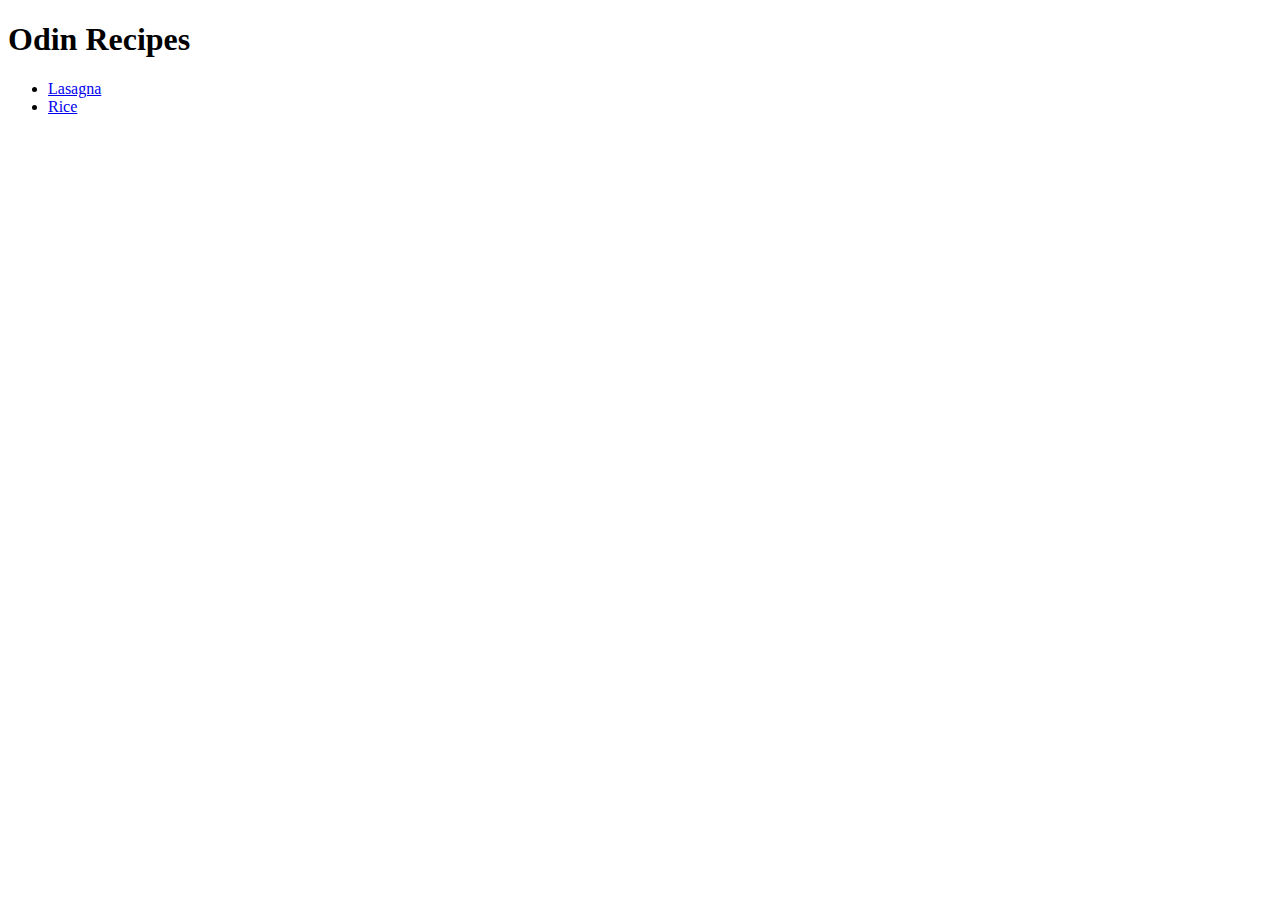
==== index.html @ d9604594 "Updated README, Added recipies" ====
<!DOCTYPE html>
<html lang="en">
    <head>
        <meta charset="UTF-8">
        <title>Recipes</title>
    </head>
    <body>
        <h1>Odin Recipes</h1>
        <ul>

            <li><a href="./recipes/lasagna.html">Lasagna</a></li>
            <li><a href="./recipes/rice.html">Rice</a></li>


        </ul>
        

    </body>
</html>
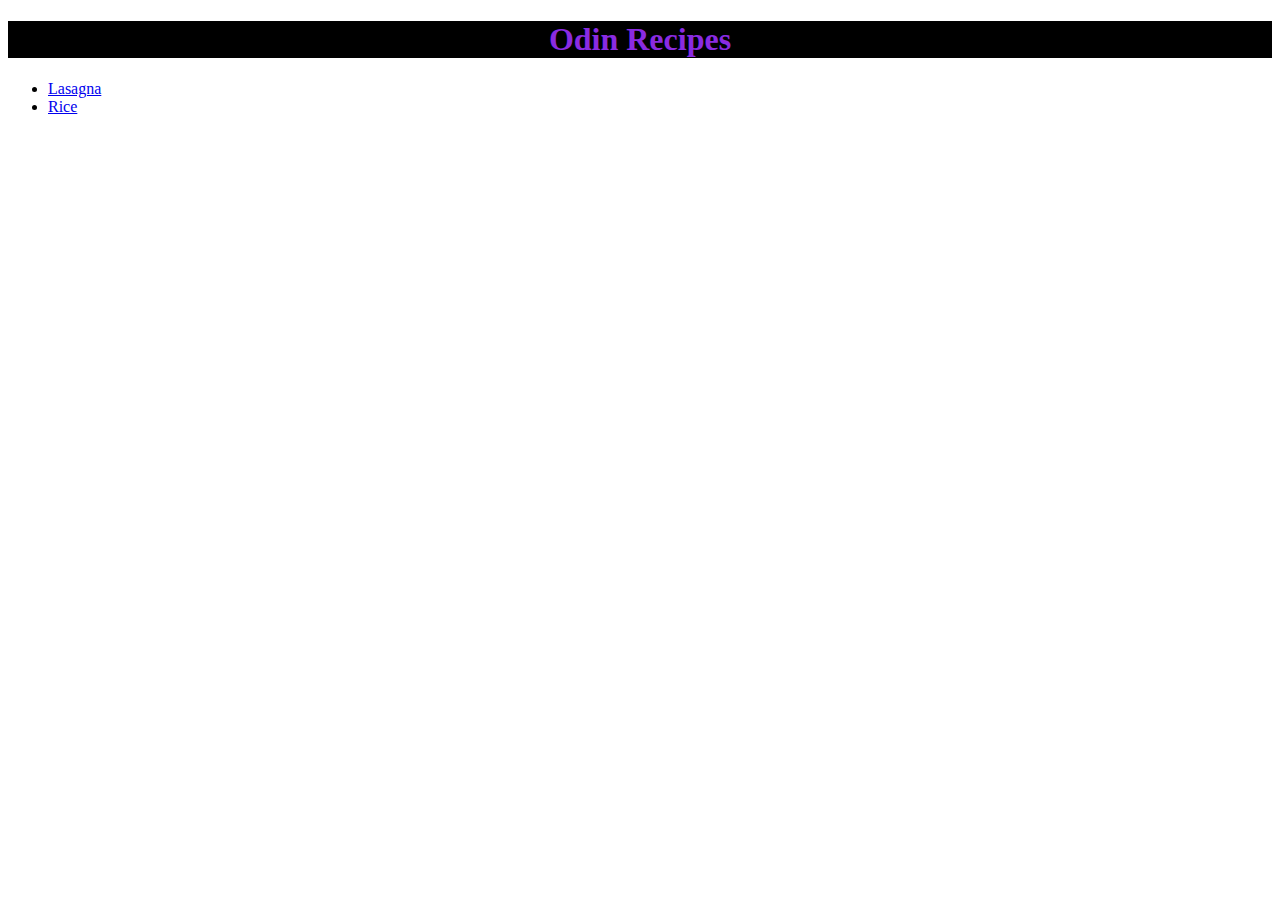
==== commit 57aa2bdf: "Added css file, and added some style to all h1 headers" ====
--- a/index.html
+++ b/index.html
@@ -3,6 +3,7 @@
     <head>
         <meta charset="UTF-8">
         <title>Recipes</title>
+        <link rel="stylesheet" href="style.css">
     </head>
     <body>
         <h1>Odin Recipes</h1>
--- a/style.css
+++ b/style.css
@@ -0,0 +1,5 @@
+h1 {
+    color:blueviolet;
+    background-color: black;
+    text-align: center;
+}